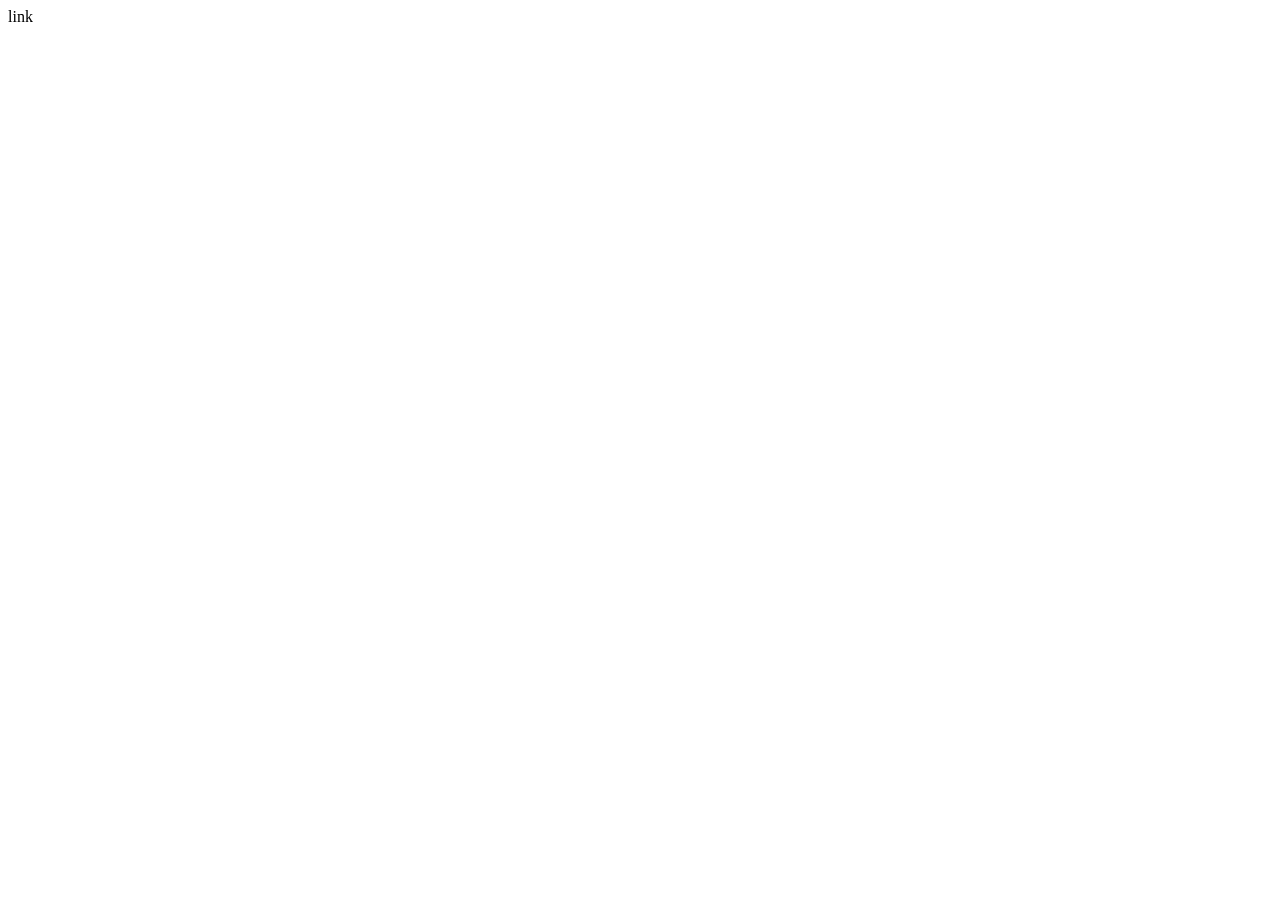
==== projet histoire/projet.html @ 8dd83150 "Refactor HTML structure and add charset meta tag" ====
<html>
    <header>
        <meta charset="utf-8">
    </header>
    <head>
        link
    </head>
    <body>
        <script>
            src="index.js"
            async>
        </script>
    </body>
</html>
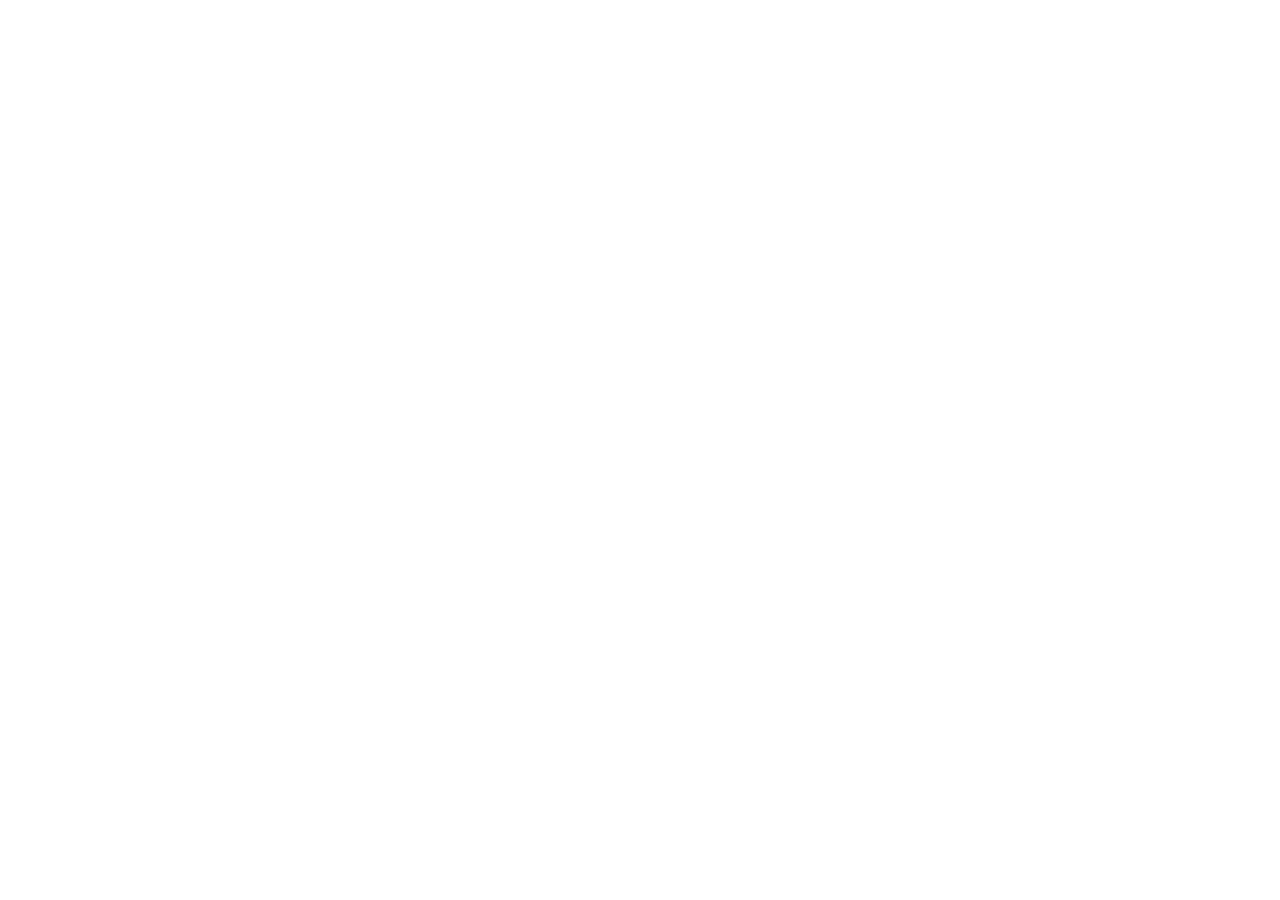
==== commit 1d66c0e1: "Update projet.html" ====
--- a/projet histoire/projet.html
+++ b/projet histoire/projet.html
@@ -1,14 +1,11 @@
 <html>
-    <header>
+    <head>
         <meta charset="utf-8">
-    </header>
-    <head>
-        link
+        <link rel="preconnect" href="https://fonts.googleapis.com">
+        <link rel="preconnect" href="https://fonts.gstatic.com" crossorigin>
+        <link href="https://fonts.googleapis.com/css2?family=Manuale:ital,wght@0,300..800;1,300..800&family=Noto+Sans:ital,wght@0,100..900;1,100..900&display=swap" rel="stylesheet">
     </head>
     <body>
-        <script>
-            src="index.js"
-            async>
-        </script>
+        <script>src="index.js"</script>
     </body>
 </html>
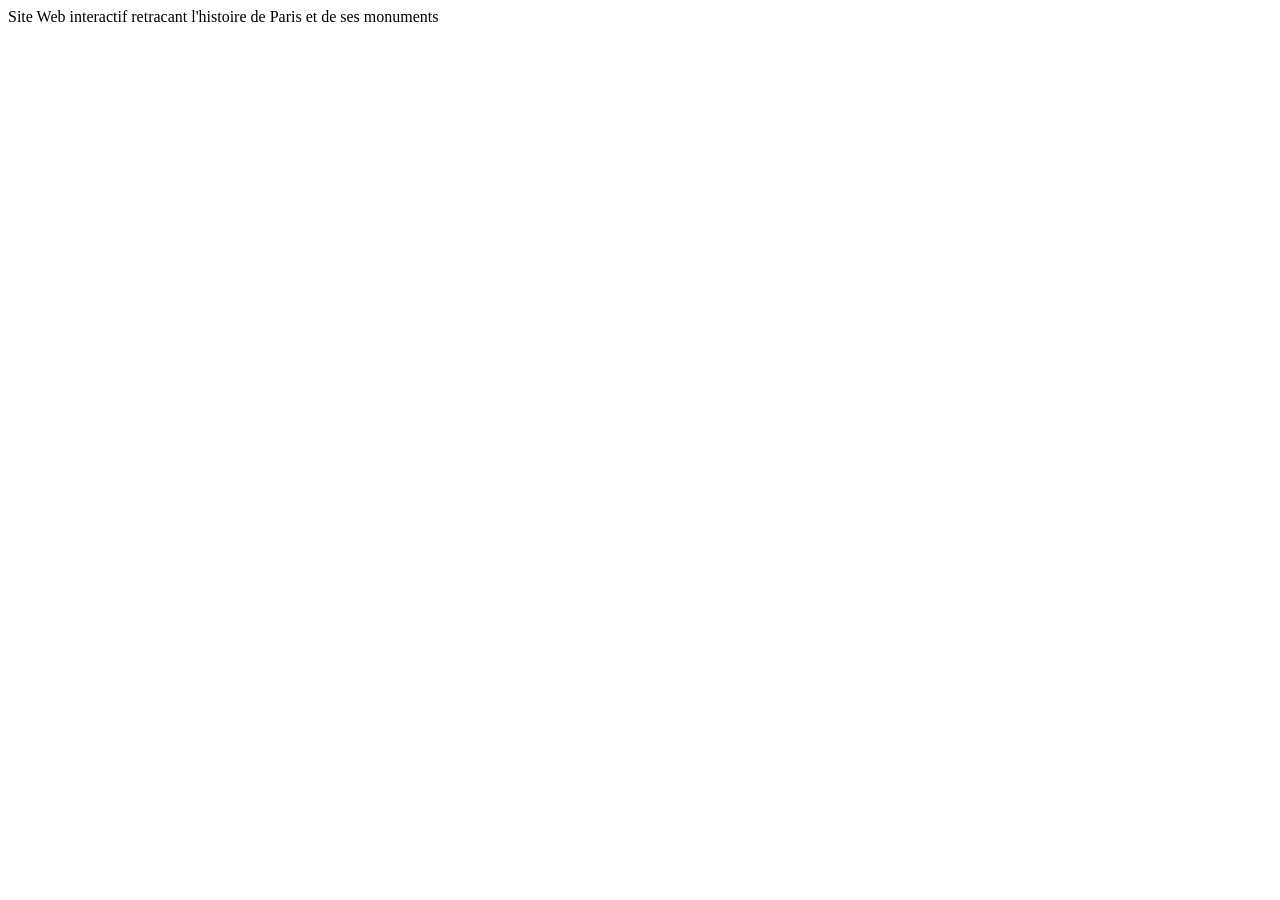
==== commit 9906866f: "Update projet.html" ====
--- a/projet histoire/projet.html
+++ b/projet histoire/projet.html
@@ -6,6 +6,7 @@
         <link href="https://fonts.googleapis.com/css2?family=Manuale:ital,wght@0,300..800;1,300..800&family=Noto+Sans:ital,wght@0,100..900;1,100..900&display=swap" rel="stylesheet">
     </head>
     <body>
+        <p>Site Web interactif retracant l'histoire de Paris et de ses monuments</p>
         <script>src="index.js"</script>
     </body>
 </html>
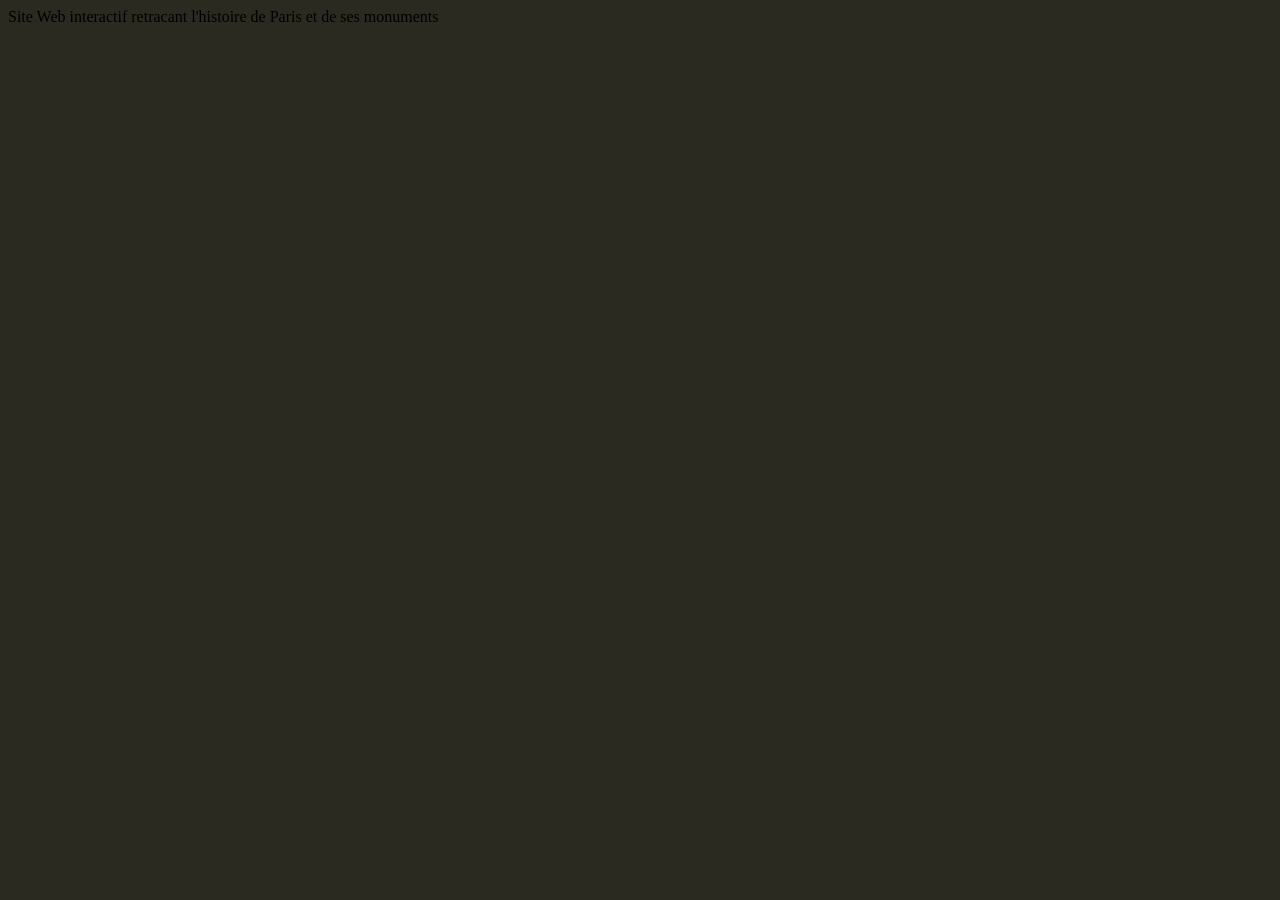
==== commit 2f3aec1c: "Include index.css for styling in projet.html Added a stylesheet link to the HTML head." ====
--- a/projet histoire/projet.html
+++ b/projet histoire/projet.html
@@ -4,6 +4,7 @@
         <link rel="preconnect" href="https://fonts.googleapis.com">
         <link rel="preconnect" href="https://fonts.gstatic.com" crossorigin>
         <link href="https://fonts.googleapis.com/css2?family=Manuale:ital,wght@0,300..800;1,300..800&family=Noto+Sans:ital,wght@0,100..900;1,100..900&display=swap" rel="stylesheet">
+        <link rel="stylesheet" href="index.css"
     </head>
     <body>
         <p>Site Web interactif retracant l'histoire de Paris et de ses monuments</p>
--- a/projet histoire/index.css
+++ b/projet histoire/index.css
@@ -0,0 +1,3 @@
+body{
+    background-color: #2b2a21;
+}
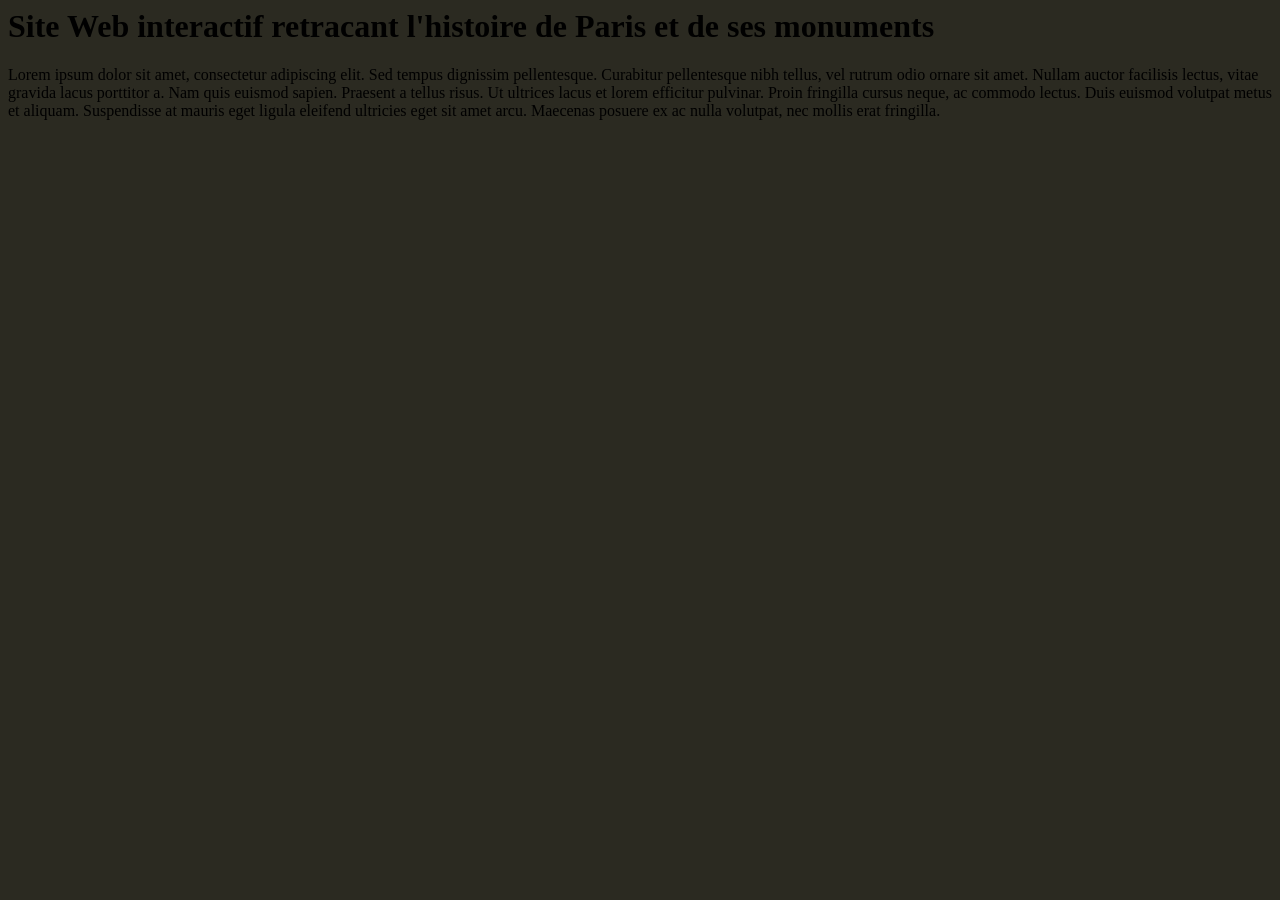
==== commit 0d6ccc7d: "Update projet.html" ====
--- a/projet histoire/projet.html
+++ b/projet histoire/projet.html
@@ -4,10 +4,19 @@
         <link rel="preconnect" href="https://fonts.googleapis.com">
         <link rel="preconnect" href="https://fonts.gstatic.com" crossorigin>
         <link href="https://fonts.googleapis.com/css2?family=Manuale:ital,wght@0,300..800;1,300..800&family=Noto+Sans:ital,wght@0,100..900;1,100..900&display=swap" rel="stylesheet">
-        <link rel="stylesheet" href="index.css"
+        <link rel="stylesheet" href="index.css">
+        <title>Site Interactif Histoire de Paris</title>
     </head>
     <body>
-        <p>Site Web interactif retracant l'histoire de Paris et de ses monuments</p>
+        <h1>Site Web interactif retracant l'histoire de Paris et de ses monuments</h1>
+        <p>Lorem ipsum dolor sit amet, consectetur adipiscing elit. Sed tempus dignissim pellentesque.  
+            Curabitur pellentesque nibh tellus, vel rutrum odio ornare sit amet. Nullam auctor facilisis lectus, 
+            vitae gravida lacus porttitor a. Nam quis euismod sapien. Praesent a tellus risus. Ut ultrices lacus et 
+            lorem efficitur pulvinar. Proin fringilla cursus neque, ac commodo lectus. Duis euismod volutpat metus et 
+            aliquam. Suspendisse at mauris eget ligula eleifend ultricies eget sit amet arcu. Maecenas posuere ex ac nulla 
+            volutpat, nec mollis erat fringilla.</p>
         <script>src="index.js"</script>
     </body>
 </html>
+
+<!-- bloghugo.ovh -->
